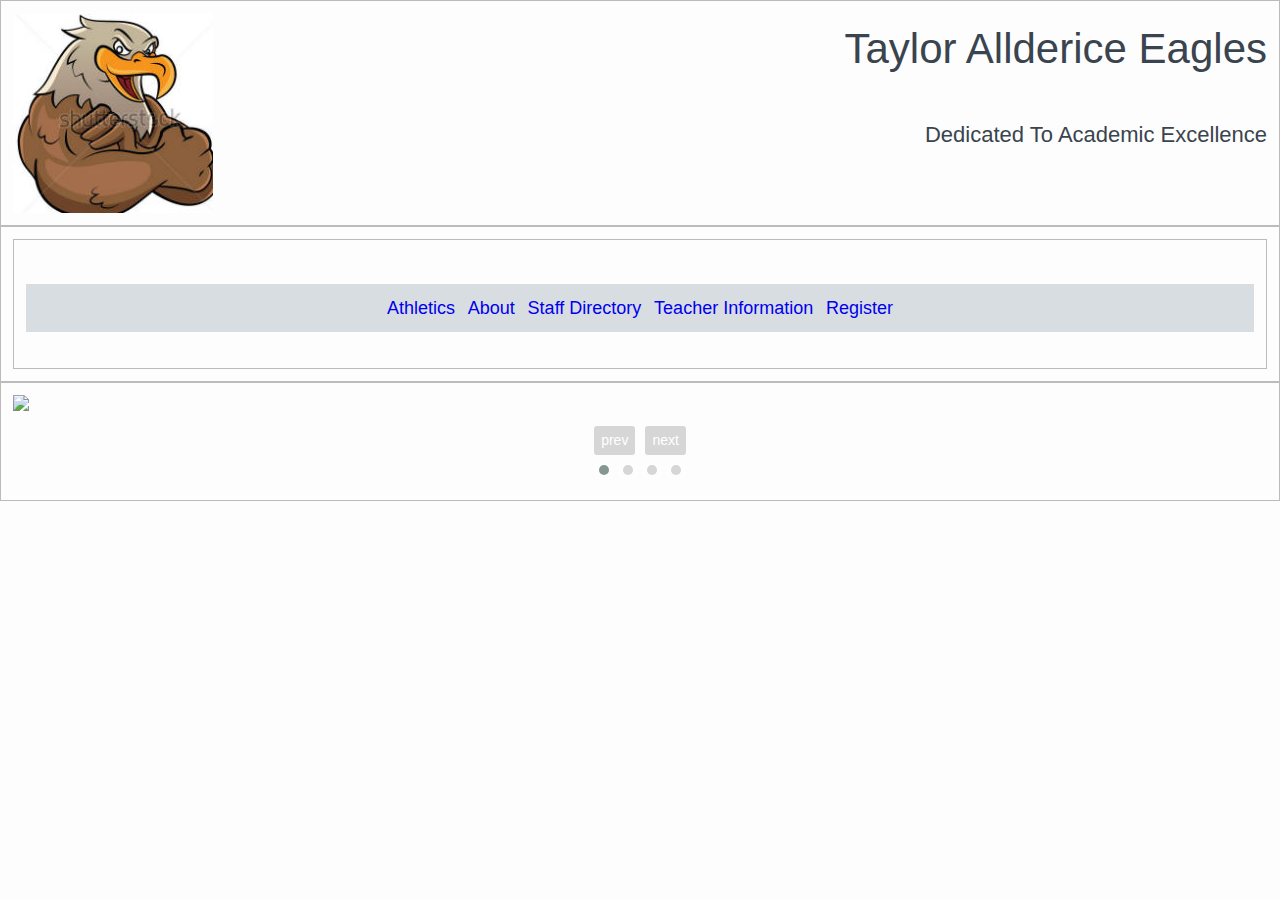
==== index.html @ abde2f01 "Add files via upload" ====
<!DOCTYPE html>

<html lang="en">
<head>
  <!-- metadata -->
  <meta charset="utf-8">
  <meta name="viewport" content="width=device-width, initial-scale=1">

  <!-- page title -->
  <title>Taylor Allderice Eagles</title>

  <!-- styles -->
  <link rel="stylesheet" href="css/normalize.css">
  <link rel="stylesheet" href="css/odin.css">
  <link rel="stylesheet" href="css/main.css">
  <link rel="stylesheet" href="css/owl.carousel.min.css">
  <link rel="stylesheet" href="css/owl.theme.default.min.css">
  <header>
    <div class="row">
      <div class="col-sm-12">
        <div class="head">
      <h1>Taylor Allderice Eagles<img src="img/mascot.jpg" alt="" class="mascot"></h1>
      <h2>Dedicated To Academic Excellence</h2>

     </div>
   </div>
    <div class="row">
     <div class="col-sm-12">
       <div class="links">
        <p class="link">
          <nav class="navbar center-horizontal">
            <div class="navbar-menu">
              <ul>
               <li><a href="#">Athletics</a></li>
               <li><a href="#">About</a></li>
               <li><a href="#">Staff Directory</a></li>
               <li><a href="#">Teacher Information</a></li>
               <li><a href="#">Register</a></li>
        </ul>
      </div>
    </nav>
        </p>
     </div>
   </div>
 </div>
  </header>
</head>
  <main>
    <body class="show-gridlines">
      <div class="row">
          <div class="col-sm-12">
            <div class="owl-carousel">
              <div class="item"><img src="https://dummyimage.com/600x400/000/fff class="ImageBorder></div>
              <div class="item"><img src="https://dummyimage.com/600x400/000/fff"></div>
              <div class="item"><img src="https://dummyimage.com/600x400/000/fff"></div>
              <div class="item"><img src="https://dummyimage.com/600x400/000/fff"></div>
            </div>
          </div>
        </div>


      <script src="js/lightbox-plus-jquery.min.js"></script>
      <script src="js/jquery-2.1.4.min.js"></script>
      <script src="js/owl.carousel.min.js"></script>

      <script>
      $(document).ready(function() {
        $('.owl-carousel').owlCarousel({
            items : 1,
            autoplay : true,
            autoplayTimeout : 2500,
            autoplayHoverPause : true,
            dots : true,
            loop : true,
            margin : 10,
            nav : true
        })
       })
      </script>

    </body>










  </main>
</html>
---- css/odin.css ----
@charset "UTF-8";
/* resets */
html, body {
  box-sizing: border-box;
  height: 100%; }

*, *:before, *:after {
  box-sizing: inherit;
  /* technique from https://css-tricks.com/box-sizing/ */ }

body {
  background-color: #fdfdfd;
  margin: 0; }

article,
aside,
footer,
header,
nav,
section,
figcaption,
figure,
main {
  display: block; }

img {
  border-style: none; }

/* grid styles */
.row {
  display: flex;
  flex-direction: row;
  flex-wrap: wrap; }

.row > * {
  padding: 12px;
  position: relative;
  width: 100%; }

.row.gutter-default > * {
  padding: 12px; }

.row.gutter-double > * {
  padding: 24px; }

.row.gutter-none > * {
  padding: 0; }

/* apply .show-gridlines to body when creating initial grid or when debugging */
.show-gridlines .row > * {
  border: 1px solid #bbb; }

.col-xs-1 {
  width: 8.333333%; }

.col-xs-2 {
  width: 16.666666%; }

.col-xs-3 {
  width: 25%; }

.col-xs-4 {
  width: 33.333333%; }

.col-xs-5 {
  width: 41.666666%; }

.col-xs-6 {
  width: 50%; }

.col-xs-7 {
  width: 58.333333%; }

.col-xs-8 {
  width: 66.666666%; }

.col-xs-9 {
  width: 75%; }

.col-xs-10 {
  width: 83.333333%; }

.col-xs-11 {
  width: 91.666666%; }

.col-xs-12 {
  width: 100%; }

@media (min-width: 480px) {
  .col-sm-1 {
    width: 8.333333%; }

  .col-sm-2 {
    width: 16.666666%; }

  .col-sm-3 {
    width: 25%; }

  .col-sm-4 {
    width: 33.333333%; }

  .col-sm-5 {
    width: 41.666666%; }

  .col-sm-6 {
    width: 50%; }

  .col-sm-7 {
    width: 58.333333%; }

  .col-sm-8 {
    width: 66.666666%; }

  .col-sm-9 {
    width: 75%; }

  .col-sm-10 {
    width: 83.333333%; }

  .col-sm-11 {
    width: 91.666666%; }

  .col-sm-12 {
    width: 100%; } }
@media (min-width: 720px) {
  .col-md-1 {
    width: 8.333333%; }

  .col-md-2 {
    width: 16.666666%; }

  .col-md-3 {
    width: 25%; }

  .col-md-4 {
    width: 33.333333%; }

  .col-md-5 {
    width: 41.666666%; }

  .col-md-6 {
    width: 50%; }

  .col-md-7 {
    width: 58.333333%; }

  .col-md-8 {
    width: 66.666666%; }

  .col-md-9 {
    width: 75%; }

  .col-md-10 {
    width: 83.333333%; }

  .col-md-11 {
    width: 91.666666%; }

  .col-md-12 {
    width: 100%; } }
@media (min-width: 960px) {
  .col-lg-1 {
    width: 8.333333%; }

  .col-lg-2 {
    width: 16.666666%; }

  .col-lg-3 {
    width: 25%; }

  .col-lg-4 {
    width: 33.333333%; }

  .col-lg-5 {
    width: 41.666666%; }

  .col-lg-6 {
    width: 50%; }

  .col-lg-7 {
    width: 58.333333%; }

  .col-lg-8 {
    width: 66.666666%; }

  .col-lg-9 {
    width: 75%; }

  .col-lg-10 {
    width: 83.333333%; }

  .col-lg-11 {
    width: 91.666666%; }

  .col-lg-12 {
    width: 100%; } }
.reverse {
  flex-direction: row-reverse; }

@media (max-width: 479px) {
  .reverse-xs {
    flex-direction: row-reverse; } }
@media (min-width: 480px) and (max-width: 719px) {
  .reverse-sm {
    flex-direction: row-reverse; } }
@media (min-width: 720px) and (max-width: 959px) {
  .reverse-md {
    flex-direction: row-reverse; } }
@media (min-width: 960px) {
  .reverse-lg {
    flex-direction: row-reverse; } }
/* container styles */
.container-sm,
.container-md,
.container-lg,
.container-xl {
  margin: 0 auto;
  padding: 0 0.7rem; }

.container-sm {
  max-width: 480px; }

.container-md {
  max-width: 720px; }

.container-lg {
  max-width: 960px; }

.container-xl {
  max-width: 1200px; }

/* navbar styles */
.navbar {
  align-items: center;
  background-color: #d8dde2;
  display: flex;
  height: 3.0rem;
  justify-content: space-between;
  padding: 0.4rem; }

.navbar-menu {
  display: flex; }

.navbar-spread {
  display: block;
  justify-content: space-around; }

.navbar-spread .navbar-menu {
  display: block; }

.navbar-spread .navbar-menu ul {
  display: flex;
  justify-content: space-around; }

.navbar ul {
  display: flex;
  list-style: none;
  margin: 0;
  padding: 0; }

.navbar li {
  padding: 0.4rem; }

.navbar a:link,
.navbar a:visited {
  text-decoration: none; }

.navbar a:hover,
.navbar a:active {
  text-decoration: underline; }

.navbar-brand {
  color: #0f1113;
  font-size: 2.0rem;
  font-weight: 500;
  margin: 0; }

.menu-toggle {
  background-color: transparent;
  border: none;
  display: block;
  margin: 0 0.2rem;
  padding: 0.2rem; }

.menu-dismiss {
  background-color: transparent;
  border: none;
  color: #3a444e;
  display: block;
  font-size: 24px;
  margin: 0.2rem;
  right: 0;
  padding: 0.2rem;
  position: absolute;
  top: 0; }

.navbar-slideout .navbar-menu,
.navbar-slideout-xs .navbar-menu,
.navbar-slideout-sm .navbar-menu,
.navbar-slideout-md .navbar-menu,
.navbar-slideout-lg .navbar-menu,
.navbar-slideout-xl .navbar-menu {
  background-color: #d8dde2;
  display: block;
  height: 100%;
  left: -280px;
  opacity: 0.96;
  overflow: auto;
  position: fixed;
  top: 0;
  transition: 0.4s;
  width: 280px; }

.navbar-slideout .navbar-menu ul,
.navbar-slideout-xs .navbar-menu ul,
.navbar-slideout-sm .navbar-menu ul,
.navbar-slideout-md .navbar-menu ul,
.navbar-slideout-lg .navbar-menu ul,
.navbar-slideout-xl .navbar-menu ul {
  flex-direction: column; }

.navbar-slideout .menu-shown,
.navbar-slideout-xs .menu-shown,
.navbar-slideout-sm .menu-shown,
.navbar-slideout-md .menu-shown,
.navbar-slideout-lg .menu-shown,
.navbar-slideout-xl .menu-shown {
  left: 0;
  transition: 0.4s; }

@media (min-width: 480px) {
  .navbar-slideout-sm .navbar-menu {
    background-color: transparent;
    height: auto;
    overflow: auto;
    position: static;
    width: auto; }

  .navbar-slideout-sm .navbar-menu ul {
    flex-direction: row; }

  .navbar-slideout-sm .menu-dismiss,
  .navbar-slideout-sm .menu-toggle {
    display: none; } }
@media (min-width: 720px) {
  .navbar-slideout-md .navbar-menu {
    background-color: transparent;
    height: auto;
    overflow: auto;
    position: static;
    width: auto; }

  .navbar-slideout-md .navbar-menu ul {
    flex-direction: row; }

  .navbar-slideout-md .menu-dismiss,
  .navbar-slideout-md .menu-toggle {
    display: none; } }
@media (min-width: 960px) {
  .navbar-slideout-lg .navbar-menu {
    background-color: transparent;
    height: auto;
    overflow: auto;
    position: static;
    width: auto; }

  .navbar-slideout-lg .navbar-menu ul {
    flex-direction: row; }

  .navbar-slideout-lg .menu-dismiss,
  .navbar-slideout-lg .menu-toggle {
    display: none; } }
/* positioning helper classes
 * (Keep these last in CSS to avoid precedence issues.)
 */
.center-vertical,
.center-horizontal,
.push-left,
.push-right {
  display: flex; }

.center-vertical {
  align-items: center; }

.center-horizontal {
  justify-content: center; }

.push-left {
  justify-content: flex-start; }

.push-right {
  justify-content: flex-end; }

.upper-left,
.upper-right,
.lower-right,
.lower-left {
  position: absolute; }

.upper-left,
.gutter-default .upper-left {
  top: 12px;
  left: 12px; }

.gutter-double .upper-left {
  top: 24px;
  left: 24px; }

.gutter-none .upper-left {
  top: 0;
  left: 0; }

.upper-right,
.gutter-default .upper-right {
  top: 12px;
  right: 12px; }

.gutter-double .upper-right {
  top: 24px;
  right: 24px; }

.gutter-none .upper-right {
  top: 0;
  right: 0; }

.lower-right,
.gutter-default .lower-right {
  bottom: 12px;
  right: 12px; }

.gutter-double .lower-right {
  bottom: 24px;
  right: 24px; }

.gutter-none .lower-right {
  bottom: 0;
  right: 0; }

.lower-left,
.gutter-default .lower-left {
  bottom: 12px;
  left: 12px; }

.gutter-double .lower-left {
  bottom: 24px;
  left: 24px; }

.gutter-none .lower-left {
  bottom: 0;
  left: 0; }

.right {
  float: right;
  margin-left: 1.2rem;
  margin-bottom: 1.2rem; }

.left {
  float: left;
  margin-right: 1.2rem;
  margin-bottom: 1.2rem; }

.clear {
  clear: both; }

.center {
  display: block;
  margin: 0 auto; }

/* responsive features */
img,
iframe,
video {
  max-width: 100%; }

/* responsive helper classes */
@media (max-width: 479px) {
  .hide-xs-down {
    display: none; } }
@media (max-width: 719px) {
  .hide-sm-down {
    display: none; } }
@media (max-width: 959px) {
  .hide-md-down {
    display: none; } }
@media (min-width: 480px) {
  .hide-sm-up {
    display: none; } }
@media (min-width: 720px) {
  .hide-md-up {
    display: none; } }
@media (min-width: 960px) {
  .hide-lg-up {
    display: none; } }
/* typography */
body {
  color: #111;
  font-family: "Helvetica Neue", Helvetica, Arial, sans-serif;
  font-size: 18px;
  font-weight: 400;
  line-height: 1.5; }

h1,
h2,
h3,
h4,
h5,
h6 {
  color: #3a444e;
  font-weight: 500;
  margin-top: 0rem; }

h1 {
  font-size: 4.0rem;
  line-height: 4.5rem;
  margin-bottom: 1.5rem; }

h2 {
  font-size: 2.555rem;
  line-height: 3.25rem;
  margin-bottom: 1.75rem; }

h3 {
  font-size: 2.0rem;
  line-height: 2.5rem;
  margin-bottom: 1.5rem; }

h4 {
  font-size: 1.555rem;
  line-height: 2.0rem;
  margin-bottom: 1.0rem; }

h5 {
  font-size: 1.333rem;
  line-height: 1.75rem;
  margin-bottom: 1.25rem; }

h6 {
  font-size: 1.111rem;
  line-height: 1.75rem;
  margin-bottom: 1.25rem; }

p, ul, ol, pre, table, blockquote {
  margin-top: 0rem;
  margin-bottom: 1.5rem; }

ul ul, ol ol, ul ol, ol ul {
  margin-top: 0rem;
  margin-bottom: 0rem; }

/*
a, b, i, strong, em, small, code {
  line-height: 0;
}
*/
sub, sup {
  line-height: 0;
  position: relative;
  vertical-align: baseline; }

sup {
  top: -0.5em; }

sub {
  bottom: -0.25em; }

/* More custom styling */
ol,
ul {
  margin-left: 18.0045px;
  padding-left: 24px; }

blockquote {
  border-left: 6px solid #d8dde2;
  font-size: 1.333rem;
  line-height: 1.75rem;
  margin-left: 24px;
  padding-left: 12px; }

blockquote p:last-of-type {
  margin-bottom: 0.5rem; }

blockquote cite {
  color: #678;
  display: block;
  font-size: 1.0rem;
  font-style: italic;
  content: be; }

blockquote cite::before {
  content: "– "; }

b,
strong {
  font-weight: bolder; }

pre,
code {
  color: #678;
  font-family: monospace;
  font-size: 1.0rem; }

small {
  font-size: 80%; }

mark {
  background-color: #ff8; }

.important {
  color: #b00; }

.light {
  color: #678; }

.text-left {
  text-align: left; }

.text-right {
  text-align: right; }

.text-center {
  text-align: center; }

.text-justify {
  text-align: justify; }

/* image styles (but can be used on other stuff) */
.rounded {
  border-radius: 0.4rem; }

.circle {
  border-radius: 50%; }

/* table styles */
table.table-basic {
  border-collapse: collapse;
  color: #0f1113; }

table.table-basic caption {
  color: #0f1113;
  font-size: 1.4rem;
  font-weight: 500;
  padding: 0.4rem;
  text-align: center; }

table.table-basic tfoot {
  color: #3a444e;
  font-size: 0.85rem;
  font-style: italic; }

table.table-basic tbody tr {
  border-bottom: 1px solid #d8dde2; }

table.table-basic td,
table.table-basic th {
  padding: 0.4rem 0.8rem; }

table.table-basic th {
  border-bottom: 1px solid #678;
  border-top: 1px solid #678;
  color: #3a444e;
  font-weight: 500; }

/* responsive table based on
 * http://allthingssmitty.com/2016/10/03/responsive-table-layout/
 */
table.table-stack {
  width: 100%; }

table.table-stack thead {
  border: none;
  clip: rect(0 0 0 0);
  height: 1px;
  margin: -1px;
  overflow: hidden;
  padding: 0;
  position: absolute !important;
  width: 1px; }

table.table-stack tbody tr {
  border: 1px solid #9eaab6;
  display: block;
  margin-bottom: 0.4rem;
  padding: 0.4rem; }

table.table-stack td {
  display: block;
  text-align: right; }

table.table-stack td:before {
  content: attr(aria-label);
  float: left;
  font-weight: 500;
  color: #3a444e; }

table.table-stack tfoot td {
  display: block;
  text-align: left; }

@media (max-width: 479px) {
  table.table-stack-xs {
    width: 100%; }

  table.table-stack-xs thead {
    border: none;
    clip: rect(0 0 0 0);
    height: 1px;
    margin: -1px;
    overflow: hidden;
    padding: 0;
    position: absolute !important;
    width: 1px; }

  table.table-stack-xs tbody tr {
    border: 1px solid #9eaab6;
    display: block;
    margin-bottom: 0.4rem;
    padding: 0.4rem; }

  table.table-stack-xs td {
    display: block;
    text-align: right; }

  table.table-stack-xs td:before {
    content: attr(aria-label);
    float: left;
    font-weight: 500;
    color: #3a444e; }

  table.table-stack-xs tfoot td {
    display: block;
    text-align: left; } }
@media (max-width: 719px) {
  table.table-stack-sm {
    width: 100%; }

  table.table-stack-sm thead {
    border: none;
    clip: rect(0 0 0 0);
    height: 1px;
    margin: -1px;
    overflow: hidden;
    padding: 0;
    position: absolute !important;
    width: 1px; }

  table.table-stack-sm tbody tr {
    border: 1px solid #9eaab6;
    display: block;
    margin-bottom: 0.4rem;
    padding: 0.4rem; }

  table.table-stack-sm td {
    display: block;
    text-align: right; }

  table.table-stack-sm td:before {
    content: attr(aria-label);
    float: left;
    font-weight: 500;
    color: #3a444e; }

  table.table-stack-sm tfoot td {
    display: block;
    text-align: left; } }
@media (max-width: 959px) {
  table.table-stack-md {
    width: 100%; }

  table.table-stack-md thead {
    border: none;
    clip: rect(0 0 0 0);
    height: 1px;
    margin: -1px;
    overflow: hidden;
    padding: 0;
    position: absolute !important;
    width: 1px; }

  table.table-stack-md tbody tr {
    border: 1px solid #9eaab6;
    display: block;
    margin-bottom: 0.4rem;
    padding: 0.4rem; }

  table.table-stack-md td {
    display: block;
    text-align: right; }

  table.table-stack-md td:before {
    content: attr(aria-label);
    float: left;
    font-weight: 500;
    color: #3a444e; }

  table.table-stack-md tfoot td {
    display: block;
    text-align: left; } }
table.shade-even-rows tbody tr:nth-child(even) {
  background-color: #d8dde2; }

table.shade-odd-rows tbody tr:nth-child(odd) {
  background-color: #d8dde2; }

/* buttons */
.button-primary,
.button-secondary,
.button-info,
.button-success,
.button-warning,
.button-danger,
input[type="button"].button-primary,
input[type="button"].button-secondary,
input[type="button"].button-info,
input[type="button"].button-success,
input[type="button"].button-danger,
input[type="button"].button-warning,
input[type="submit"].button-primary,
input[type="submit"].button-secondary,
input[type="submit"].button-info,
input[type="submit"].button-success,
input[type="submit"].button-danger,
input[type="submit"].button-warning {
  border-radius: 3px;
  display: inline-block;
  font-family: "Helvetica Neue", Helvetica, Arial, sans-serif;
  font-size: 18px;
  line-height: 1.0;
  margin: 0.3rem 0;
  outline: 0;
  padding: 0.6rem;
  text-decoration: none;
  vertical-align: middle; }

.button-primary:focus,
.button-secondary:focus,
.button-info:focus,
.button-success:focus,
.button-warning:focus,
.button-danger:focus,
input[type="button"].button-primary:focus,
input[type="button"].button-secondary:focus,
input[type="button"].button-info:focus,
input[type="button"].button-success:focus,
input[type="button"].button-danger:focus,
input[type="button"].button-warning:focus,
input[type="submit"].button-primary:focus,
input[type="submit"].button-secondary:focus,
input[type="submit"].button-info:focus,
input[type="submit"].button-success:focus,
input[type="submit"].button-danger:focus,
input[type="submit"].button-warning:focus {
  box-shadow: 0 0 6px #678; }

.button-primary:disabled,
.button-secondary:disabled,
.button-info:disabled,
.button-success:disabled,
.button-warning:disabled,
.button-danger:disabled,
input[type="button"]:disabled,
input[type="submit"]:disabled {
  color: #f2f2f2;
  cursor: not-allowed; }

.button-primary,
.button-info,
.button-success,
.button-warning,
.button-danger {
  border: none;
  color: #FFF; }

.button-primary {
  background-color: #678; }

.button-primary:hover {
  background-color: #5b6a79; }

.button-primary:disabled {
  background-color: #9eaab6; }

.button-secondary {
  background-color: #FFF;
  border: 1px solid #9eaab6;
  color: #3a444e; }

.button-secondary:hover {
  background-color: #f2f2f2; }

.button-secondary:disabled {
  background-color: #FFF;
  color: #9eaab6; }

.button-info {
  background-color: #5be; }

.button-info:hover {
  background-color: #3eb2ec; }

.button-info:disabled {
  background-color: #b2e0f7; }

.button-success {
  background-color: #2c5; }

.button-success:hover {
  background-color: #1eb64c; }

.button-success:disabled {
  background-color: #6de792; }

.button-warning {
  background-color: #d82; }

.button-warning:hover {
  background-color: #c77a1f; }

.button-warning:disabled {
  background-color: #ebb87a; }

.button-danger {
  background-color: #c00; }

.button-danger:hover {
  background-color: #b30000; }

.button-danger:disabled {
  background-color: #ff6666; }

.button-sm {
  font-size: 0.8rem;
  padding: 0.2rem; }

.button-lg {
  font-size: 2.0rem;
  padding: 0.8rem; }

/* form styles

  Note: form-basic button styling is in buttons.scss.
*/
.form-basic input,
.form-basic select,
.form-basic textarea {
  background-color: #FFF;
  border: 1px solid #9eaab6;
  color: #0f1113;
  display: inline-block;
  margin: 0.3rem 0;
  padding: 0.2rem;
  vertical-align: middle; }

.form-basic input[type="checkbox"],
.form-basic input[type="radio"] {
  background-color: transparent;
  margin: 0.3rem 0.3rem 0.3rem 0;
  padding: 0; }

.form-basic textarea {
  min-height: 6.0rem;
  resize: vertical;
  vertical-align: top; }

.form-basic input:focus,
.form-basic select:focus,
.form-basic textarea:focus {
  box-shadow: 0 0 6px #678;
  outline: 0; }

.form-basic input[type="radio"]:focus,
.form-basic input[type="checkbox"]:focus {
  /* neat idea to implement later: http://www.hongkiat.com/blog/css3-checkbox-radio/ */
  outline: 1px solid #9eaab6; }

.form-basic input[disabled],
.form-basic select[disabled],
.form-basic textarea[disabled] {
  cursor: not-allowed;
  background-color: #d8dde2; }

.form-basic input[readonly],
.form-basic select[readonly],
.form-basic textarea[readonly] {
  cursor: not-allowed;
  background-color: #d8dde2; }

.form-basic input:focus:invalid,
.form-basic textarea:focus:invalid,
.form-basic select:focus:invalid {
  border-color: #a00;
  color: #a00; }

.form-basic input[type="file"]:focus:invalid:focus {
  outline-color: #a00; }

.form-basic label {
  margin: 0.3rem 0.3rem 0.3rem 0; }

.form-basic fieldset {
  border: 0;
  margin: 0;
  padding: 0; }

.form-basic legend {
  border-bottom: 1px solid #9eaab6;
  color: #3a444e;
  display: block;
  font-weight: 500;
  padding: 0.4em 0;
  margin-bottom: 0.4em;
  width: 100%; }

.form-wide input,
.form-wide select,
.form-wide textarea,
.form-wide label {
  display: block;
  width: 100%; }

.form-wide input[type="checkbox"],
.form-wide input[type="radio"] {
  width: auto; }

.form-stack input,
.form-stack select,
.form-stack textarea,
.form-stack label {
  display: block; }

.form-stack input[type="checkbox"],
.form-stack input[type="radio"] {
  display: inline-block; }

.form-stack input,
.form-stack select,
.form-stack textarea {
  margin-bottom: 0.8rem; }

.form-hint {
  color: #678;
  font-size: 0.9rem;
  font-style: italic; }
---- css/main.css ----
/*** sectioning elements ***/

body {

}

header {

}

main {

}

footer {

}

nav {

}

section {

}

aside {

}




/**** content styles ***/

h1 {
  text-align: right;
  font-size: 42px;
}

h2 {
  text-align: right;
  font-size: 22px;
}

h3 {

}

h4 {

}

h5 {

}

h6 {

}

p.link {
  display: inline-block;
}



blockquote {

}

ol {

}

ul {

}

li {

}

table {

}

tr {

}

th {

}

td {

}


/*** image styles ***/

img.mascot{
  float: left;
}

.owl-carousel {
  display: block;
width: 100%;
height: auto;
max-height: 200px;
}

/*** link styles ***/

a:link {

}

a:visited {

}

a:hover {

}

a:active {

}
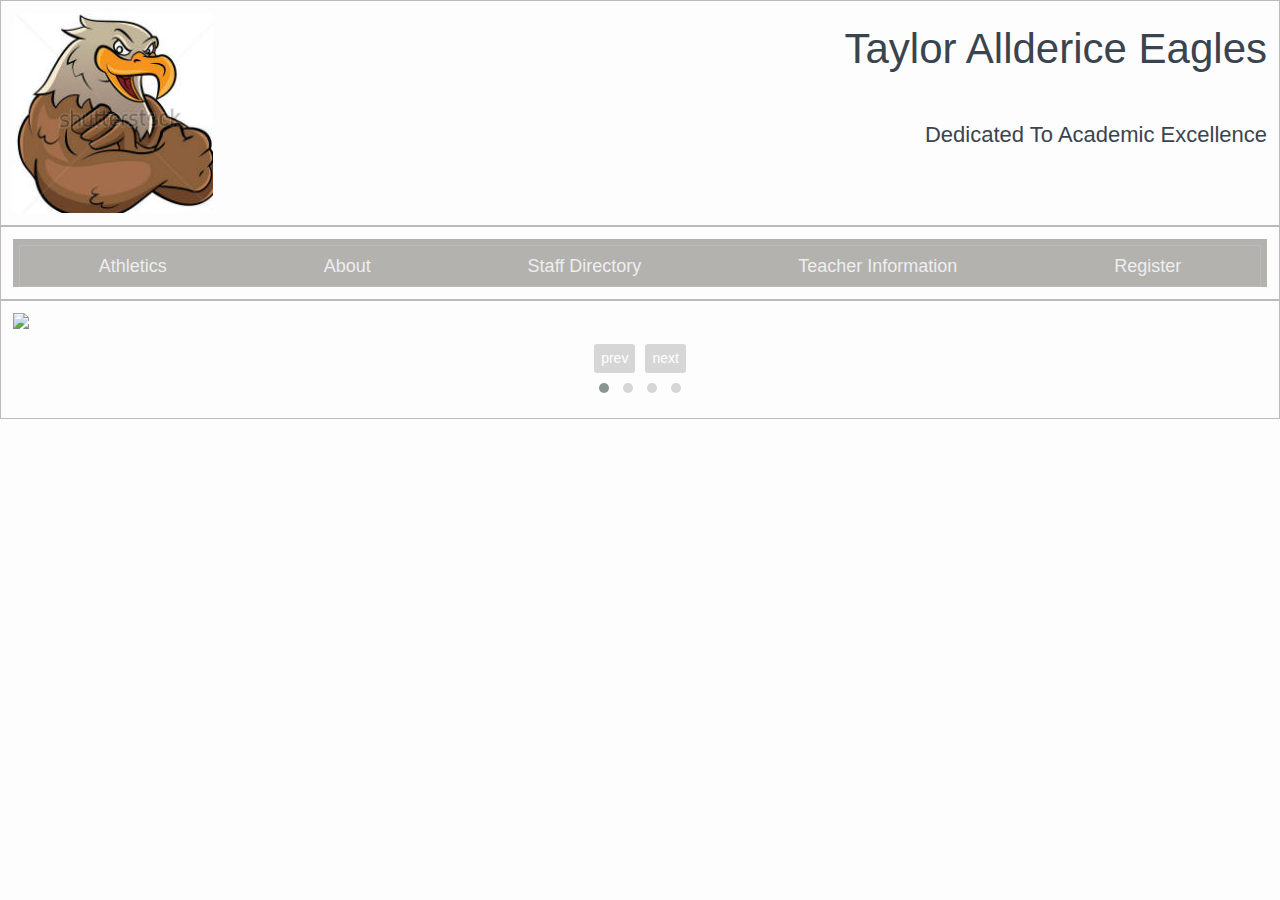
==== commit a14dc236: "Add files via upload" ====
--- a/index.html
+++ b/index.html
@@ -11,10 +11,11 @@
 
   <!-- styles -->
   <link rel="stylesheet" href="css/normalize.css">
+  <link rel="stylesheet" href="css/owl.carousel.min.css">
+  <link rel="stylesheet" href="css/owl.theme.default.min.css">
   <link rel="stylesheet" href="css/odin.css">
   <link rel="stylesheet" href="css/main.css">
-  <link rel="stylesheet" href="css/owl.carousel.min.css">
-  <link rel="stylesheet" href="css/owl.theme.default.min.css">
+
   <header>
     <div class="row">
       <div class="col-sm-12">
@@ -24,29 +25,32 @@
 
      </div>
    </div>
-    <div class="row">
-     <div class="col-sm-12">
-       <div class="links">
-        <p class="link">
-          <nav class="navbar center-horizontal">
-            <div class="navbar-menu">
-              <ul>
-               <li><a href="#">Athletics</a></li>
-               <li><a href="#">About</a></li>
-               <li><a href="#">Staff Directory</a></li>
-               <li><a href="#">Teacher Information</a></li>
-               <li><a href="#">Register</a></li>
-        </ul>
-      </div>
-    </nav>
-        </p>
-     </div>
-   </div>
  </div>
+
   </header>
 </head>
   <main>
     <body class="show-gridlines">
+      <div class="row">
+       <div class="col-sm-12">
+            <nav class="navbar navbar-spread">
+              <div class="navbar-menu">
+                <div class="row gutter-none">
+                <ul>
+                 <li><a href="#">Athletics</a></li>
+                 <li><a href="#">About</a></li>
+                 <li><a href="directory.html">Staff Directory</a></li>
+                 <li><a href="#">Teacher Information</a></li>
+                 <li><a href="#">Register</a></li>
+          </ul>
+        </div>
+      </div>
+
+      </nav>
+
+     </div>
+   </div>
+
       <div class="row">
           <div class="col-sm-12">
             <div class="owl-carousel">
--- a/css/main.css
+++ b/css/main.css
@@ -60,7 +60,7 @@
 }
 
 p.link {
-  display: inline-block;
+
 }
 
 
@@ -104,21 +104,20 @@
   float: left;
 }
 
-.owl-carousel {
+div.owl-carousel {
   display: block;
-width: 100%;
-height: auto;
-max-height: 200px;
+  width: 100%;
+  max-height: 200px;
 }
 
 /*** link styles ***/
 
 a:link {
-
+  color: #eee;
 }
 
 a:visited {
-
+  color: #eee;
 }
 
 a:hover {
@@ -128,3 +127,12 @@
 a:active {
 
 }
+
+
+/*=======================
+Odin Override
+=========================*/
+.navbar {
+  background-color: #b3b2af;
+  width: 100%;
+}
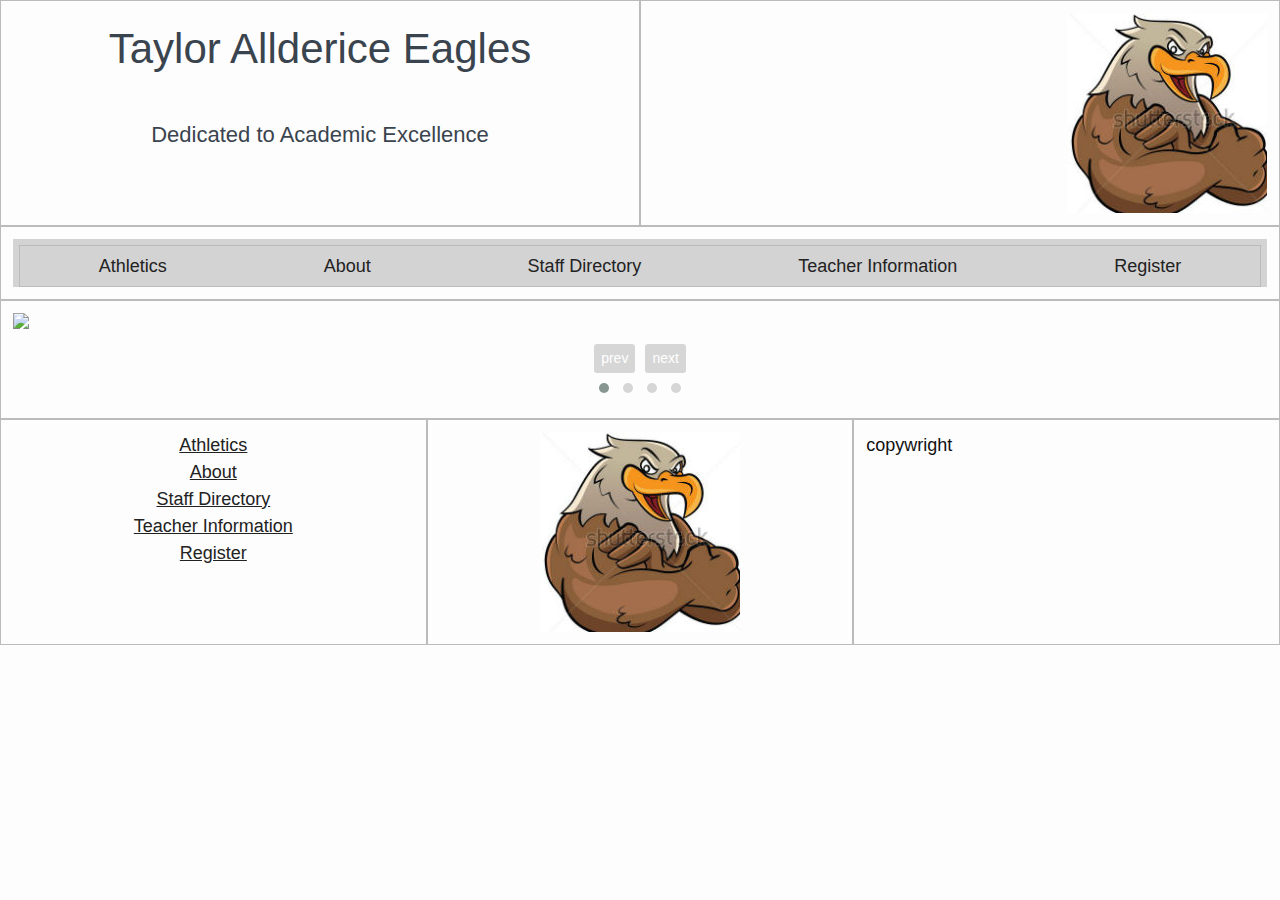
==== commit 12871533: "Add files via upload" ====
--- a/index.html
+++ b/index.html
@@ -17,14 +17,17 @@
   <link rel="stylesheet" href="css/main.css">
 
   <header>
+  
     <div class="row">
-      <div class="col-sm-12">
+      <div class="col-sm-6">
         <div class="head">
-      <h1>Taylor Allderice Eagles<img src="img/mascot.jpg" alt="" class="mascot"></h1>
-      <h2>Dedicated To Academic Excellence</h2>
-
+<h1>Taylor Allderice Eagles</h1>
+<h2>Dedicated to Academic Excellence</h2>
      </div>
    </div>
+   <div class="col-sm-6">
+    <img src="img/mascot.jpg" alt="" class="mascot">
+ </div>
  </div>
 
   </header>
@@ -62,6 +65,27 @@
           </div>
         </div>
 
+      <footer>
+        <div class="row">
+          <div class="col-sm-4">
+            <center>
+            <a href="#">Athletics</a><br>
+            <a href="#">About</a><br>
+            <a href="directory.html">Staff Directory</a><br>
+            <a href="#">Teacher Information</a><br>
+            <a href="#">Register</a><br>
+          </center>
+          </div>
+          <div class="col-sm-4">
+            <center><img src="img/mascot.jpg" alt="" class="center"></center>
+          </div>
+
+          <div class="col-sm-4">
+            <p>copywright</p>
+        </div>
+      </div>
+    </footer>
+
 
       <script src="js/lightbox-plus-jquery.min.js"></script>
       <script src="js/jquery-2.1.4.min.js"></script>
--- a/css/main.css
+++ b/css/main.css
@@ -34,12 +34,12 @@
 /**** content styles ***/
 
 h1 {
-  text-align: right;
+  text-align: center;
   font-size: 42px;
 }
 
 h2 {
-  text-align: right;
+  text-align: center;
   font-size: 22px;
 }
 
@@ -101,23 +101,21 @@
 /*** image styles ***/
 
 img.mascot{
-  float: left;
+  float: right;
 }
 
-div.owl-carousel {
-  display: block;
-  width: 100%;
-  max-height: 200px;
+img.center{
+  text-align: center;
 }
 
 /*** link styles ***/
 
 a:link {
-  color: #eee;
+  color: #222;
 }
 
 a:visited {
-  color: #eee;
+  color: #222;
 }
 
 a:hover {
@@ -133,6 +131,14 @@
 Odin Override
 =========================*/
 .navbar {
-  background-color: #b3b2af;
+  background-color: lightgray;
+
+}
+
+.owl-carousel{
+  max-width: 100%;
+}
+
+.navbar-menu{
   width: 100%;
 }
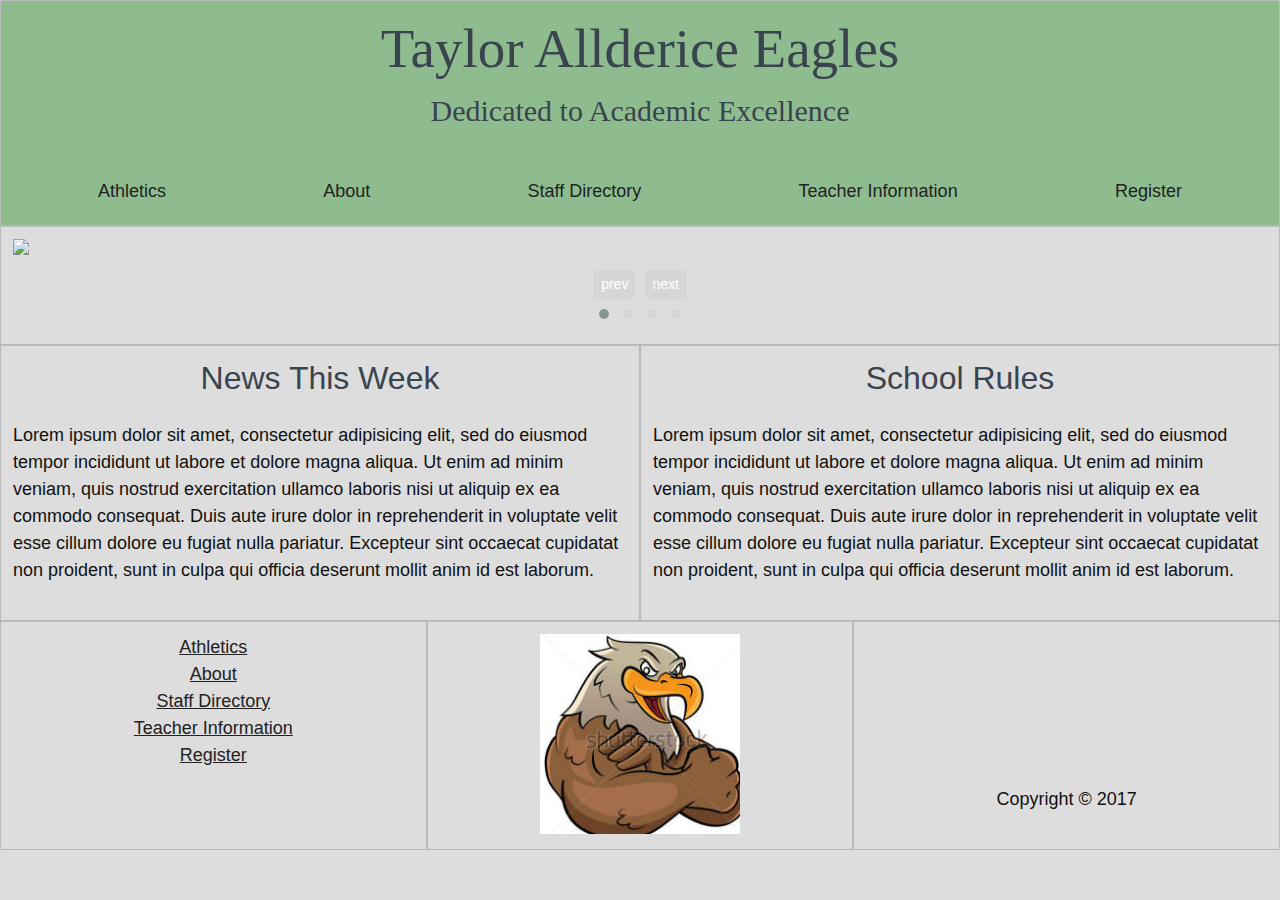
==== commit a45690c8: "Add files via upload" ====
--- a/index.html
+++ b/index.html
@@ -17,54 +17,51 @@
   <link rel="stylesheet" href="css/main.css">
 
   <header>
-  
+
     <div class="row">
-      <div class="col-sm-6">
-        <div class="head">
-<h1>Taylor Allderice Eagles</h1>
-<h2>Dedicated to Academic Excellence</h2>
-     </div>
-   </div>
-   <div class="col-sm-6">
-    <img src="img/mascot.jpg" alt="" class="mascot">
- </div>
- </div>
+      <div class="col-sm-12">
+        <h1>Taylor Allderice Eagles</h1>
+        <h2>Dedicated to Academic Excellence</h2>
 
-  </header>
-</head>
+   <nav class="navbar navbar-spread">
+    <div class="navbar-menu">
+          <ul>
+           <li><a href="#">Athletics</a></li>
+           <li><a href="#">About</a></li>
+           <li><a href="directory.html">Staff Directory</a></li>
+           <li><a href="#">Teacher Information</a></li>
+           <li><a href="#">Register</a></li>
+          </ul>
+  </div>
+    </nav>
+      </div>
+    </header>
+    </head>
+
   <main>
     <body class="show-gridlines">
-      <div class="row">
-       <div class="col-sm-12">
-            <nav class="navbar navbar-spread">
-              <div class="navbar-menu">
-                <div class="row gutter-none">
-                <ul>
-                 <li><a href="#">Athletics</a></li>
-                 <li><a href="#">About</a></li>
-                 <li><a href="directory.html">Staff Directory</a></li>
-                 <li><a href="#">Teacher Information</a></li>
-                 <li><a href="#">Register</a></li>
-          </ul>
-        </div>
-      </div>
-
-      </nav>
-
-     </div>
-   </div>
 
       <div class="row">
           <div class="col-sm-12">
             <div class="owl-carousel">
-              <div class="item"><img src="https://dummyimage.com/600x400/000/fff class="ImageBorder></div>
-              <div class="item"><img src="https://dummyimage.com/600x400/000/fff"></div>
-              <div class="item"><img src="https://dummyimage.com/600x400/000/fff"></div>
-              <div class="item"><img src="https://dummyimage.com/600x400/000/fff"></div>
+              <div class="item"><img src="https://dummyimage.com/1000x450/000/fff class="ImageBorder></div>
+              <div class="item"><img src="https://dummyimage.com/1000x450/000/fff"></div>
+              <div class="item"><img src="https://dummyimage.com/1000x450/000/fff"></div>
+              <div class="item"><img src="https://dummyimage.com/1000x450/000/fff"></div>
             </div>
           </div>
         </div>
 
+      <div class="row">
+        <div class="col-sm-6">
+          <h3>News This Week</h3>
+          <p>Lorem ipsum dolor sit amet, consectetur adipisicing elit, sed do eiusmod tempor incididunt ut labore et dolore magna aliqua. Ut enim ad minim veniam, quis nostrud exercitation ullamco laboris nisi ut aliquip ex ea commodo consequat. Duis aute irure dolor in reprehenderit in voluptate velit esse cillum dolore eu fugiat nulla pariatur. Excepteur sint occaecat cupidatat non proident, sunt in culpa qui officia deserunt mollit anim id est laborum.</p>
+        </div>
+        <div class="col-sm-6">
+          <h3>School Rules</h3>
+          <p>Lorem ipsum dolor sit amet, consectetur adipisicing elit, sed do eiusmod tempor incididunt ut labore et dolore magna aliqua. Ut enim ad minim veniam, quis nostrud exercitation ullamco laboris nisi ut aliquip ex ea commodo consequat. Duis aute irure dolor in reprehenderit in voluptate velit esse cillum dolore eu fugiat nulla pariatur. Excepteur sint occaecat cupidatat non proident, sunt in culpa qui officia deserunt mollit anim id est laborum.</p>
+        </div>
+      </div>
       <footer>
         <div class="row">
           <div class="col-sm-4">
@@ -81,7 +78,7 @@
           </div>
 
           <div class="col-sm-4">
-            <p>copywright</p>
+            <p class="copyright">Copyright &copy;	2017</p class="copyright">
         </div>
       </div>
     </footer>
--- a/css/main.css
+++ b/css/main.css
@@ -1,11 +1,15 @@
 /*** sectioning elements ***/
 
 body {
-
+  background-color: #ddd;
 }
 
 header {
+  background-color: #8FBC8F;
+}
 
+head {
+  background-color: #8FBC8F;
 }
 
 main {
@@ -35,16 +39,19 @@
 
 h1 {
   text-align: center;
-  font-size: 42px;
+  font-size: 55px;
+  font-family: kanit;
+  margin: 0px;
 }
 
 h2 {
   text-align: center;
-  font-size: 22px;
+  font-size: 30px;
+  font-family: abel;
 }
 
 h3 {
-
+  text-align: center;
 }
 
 h4 {
@@ -61,6 +68,11 @@
 
 p.link {
 
+}
+
+p.copyright{
+  text-align: center;
+  padding-top: 38%;
 }
 
 
@@ -126,13 +138,16 @@
 
 }
 
+.gray{
+
+}
+
 
 /*=======================
 Odin Override
 =========================*/
 .navbar {
-  background-color: lightgray;
-
+  background-color: #8FBC8F;
 }
 
 .owl-carousel{
@@ -142,3 +157,7 @@
 .navbar-menu{
   width: 100%;
 }
+
+
+
+.
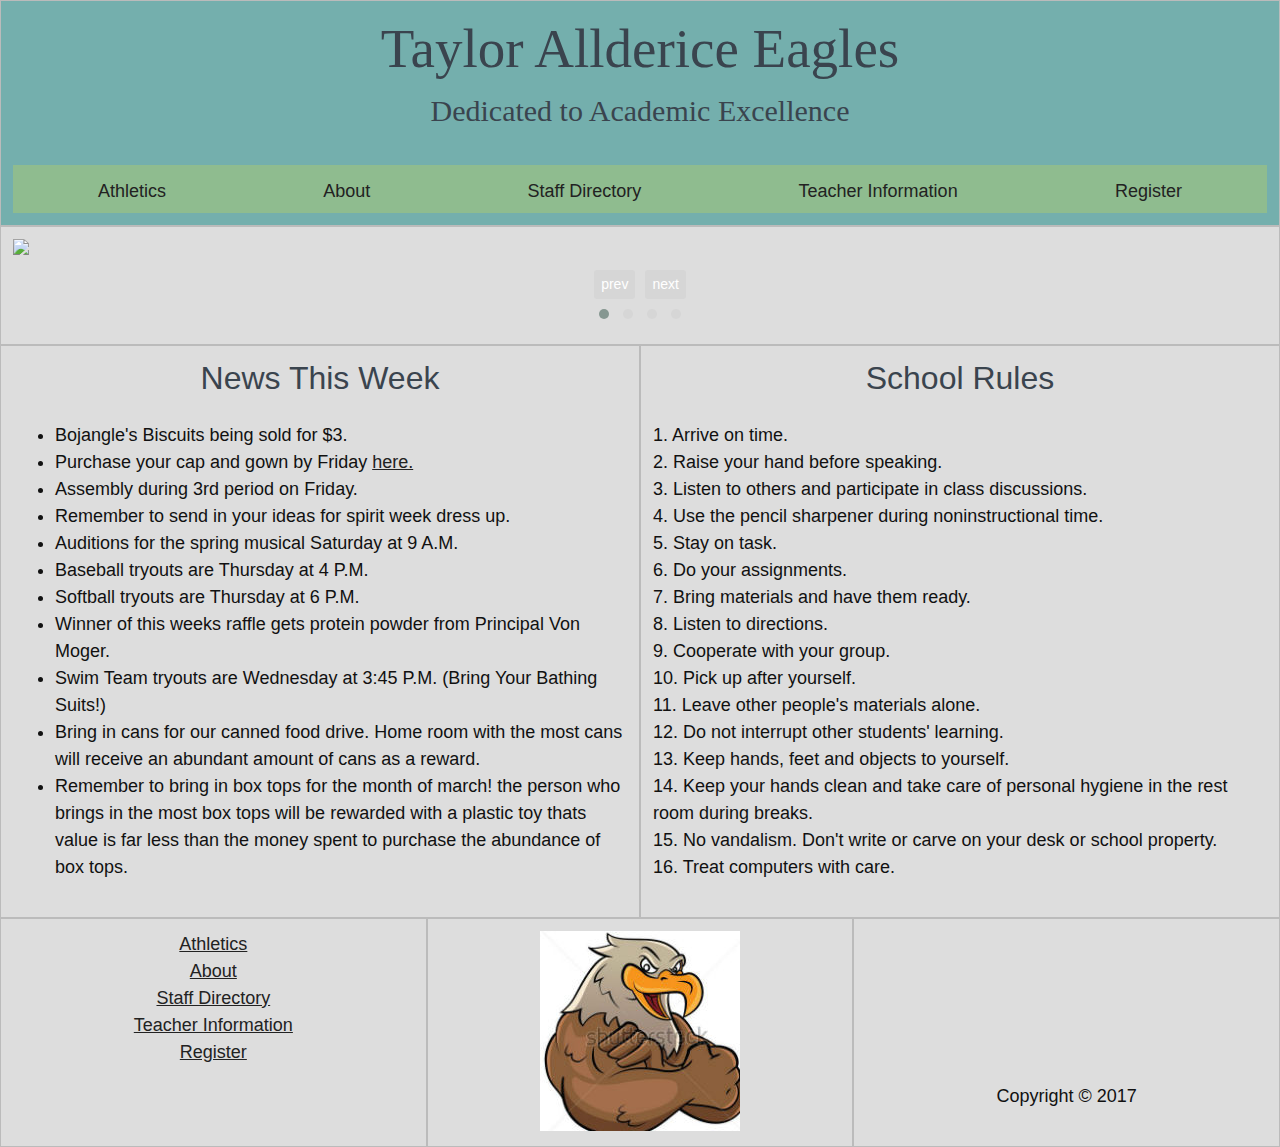
==== commit a7fcabcd: "Add files via upload" ====
--- a/index.html
+++ b/index.html
@@ -55,11 +55,42 @@
       <div class="row">
         <div class="col-sm-6">
           <h3>News This Week</h3>
-          <p>Lorem ipsum dolor sit amet, consectetur adipisicing elit, sed do eiusmod tempor incididunt ut labore et dolore magna aliqua. Ut enim ad minim veniam, quis nostrud exercitation ullamco laboris nisi ut aliquip ex ea commodo consequat. Duis aute irure dolor in reprehenderit in voluptate velit esse cillum dolore eu fugiat nulla pariatur. Excepteur sint occaecat cupidatat non proident, sunt in culpa qui officia deserunt mollit anim id est laborum.</p>
+          <p>
+            <ul>
+              <li>Bojangle's Biscuits being sold for $3.</li>
+              <li>Purchase your cap and gown by Friday <a href="#">here.</a></li>
+              <li>Assembly during 3rd period on Friday.</li>
+              <li>Remember to send in your ideas for spirit week dress up.</li>
+              <li>Auditions for the spring musical Saturday at 9 A.M.</li>
+              <li>Baseball tryouts are Thursday at 4 P.M.</li>
+              <li>Softball tryouts are Thursday at 6 P.M.</li>
+              <li>Winner of this weeks raffle gets protein powder from Principal Von Moger.</li>
+              <li>Swim Team tryouts are Wednesday at 3:45 P.M. (Bring Your Bathing Suits!)</li>
+              <li>Bring in cans for our canned food drive. Home room with the most cans will receive an abundant amount of cans as a reward.</li>
+              <li>Remember to bring in box tops for the month of march! the person who brings in the most box tops will be rewarded with a plastic toy thats value is far less than the money spent to purchase the abundance of box tops.</li>
+
+            </ul>
+          </p>
         </div>
         <div class="col-sm-6">
           <h3>School Rules</h3>
-          <p>Lorem ipsum dolor sit amet, consectetur adipisicing elit, sed do eiusmod tempor incididunt ut labore et dolore magna aliqua. Ut enim ad minim veniam, quis nostrud exercitation ullamco laboris nisi ut aliquip ex ea commodo consequat. Duis aute irure dolor in reprehenderit in voluptate velit esse cillum dolore eu fugiat nulla pariatur. Excepteur sint occaecat cupidatat non proident, sunt in culpa qui officia deserunt mollit anim id est laborum.</p>
+            <p>1. Arrive on time.<br>
+2. Raise your hand before speaking.<br>
+3. Listen to others and participate in class discussions.<br>
+4. Use the pencil sharpener during noninstructional time.<br>
+5. Stay on task.<br>
+6. Do your assignments.<br>
+7. Bring materials and have them ready.<br>
+8. Listen to directions.<br>
+9. Cooperate with your group.<br>
+10. Pick up after yourself.<br>
+11. Leave other people's materials alone.<br>
+12. Do not interrupt other students' learning.<br>
+13. Keep hands, feet and objects to yourself.<br>
+14. Keep your hands clean and take care of personal hygiene in the rest room during breaks.<br>
+15. No vandalism. Don't write or carve on your desk or school property.<br>
+16. Treat computers with care.<br>
+
         </div>
       </div>
       <footer>
--- a/css/main.css
+++ b/css/main.css
@@ -5,7 +5,7 @@
 }
 
 header {
-  background-color: #8FBC8F;
+  background-color: #74AFAD;
 }
 
 head {
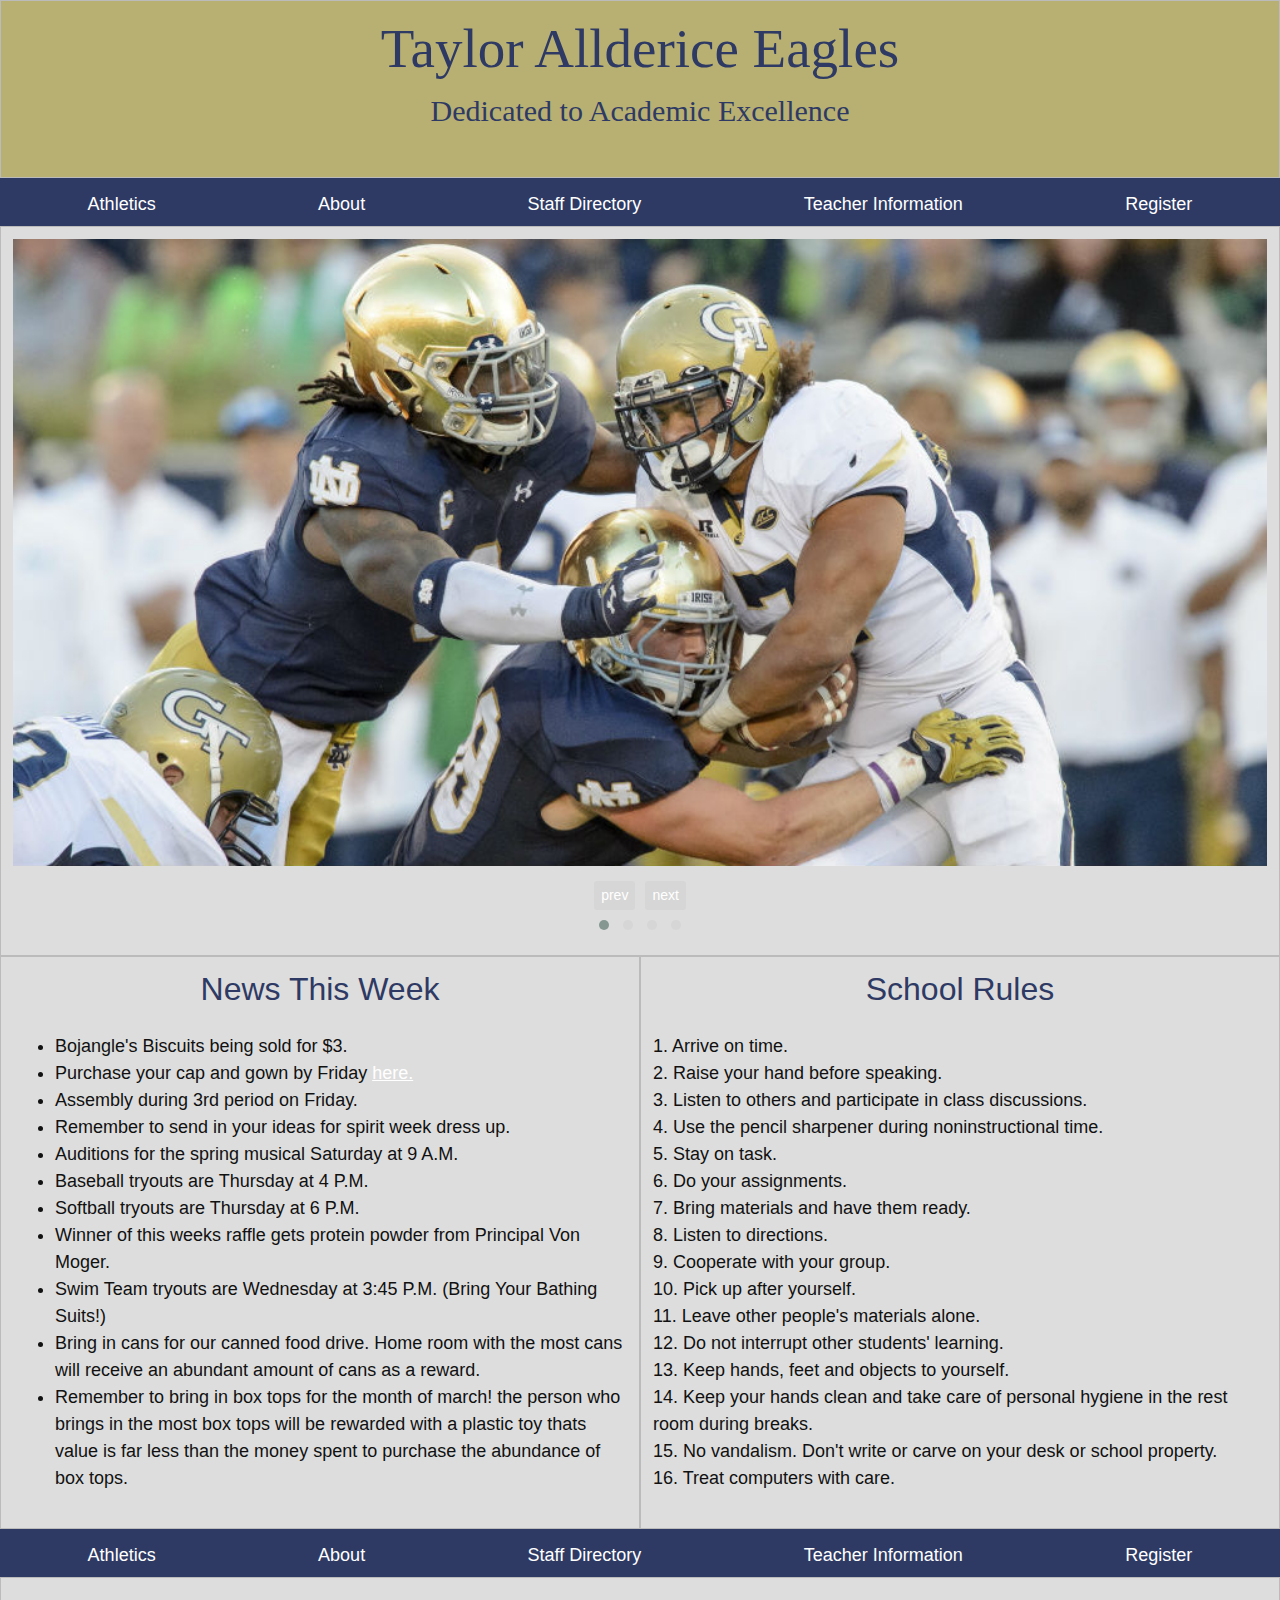
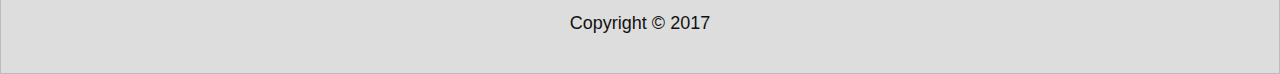
==== commit 79e71c39: "Add files via upload" ====
--- a/index.html
+++ b/index.html
@@ -22,6 +22,8 @@
       <div class="col-sm-12">
         <h1>Taylor Allderice Eagles</h1>
         <h2>Dedicated to Academic Excellence</h2>
+      </div>
+    </div>
 
    <nav class="navbar navbar-spread">
     <div class="navbar-menu">
@@ -32,7 +34,6 @@
            <li><a href="#">Teacher Information</a></li>
            <li><a href="#">Register</a></li>
           </ul>
-  </div>
     </nav>
       </div>
     </header>
@@ -44,9 +45,9 @@
       <div class="row">
           <div class="col-sm-12">
             <div class="owl-carousel">
-              <div class="item"><img src="https://dummyimage.com/1000x450/000/fff class="ImageBorder></div>
-              <div class="item"><img src="https://dummyimage.com/1000x450/000/fff"></div>
-              <div class="item"><img src="https://dummyimage.com/1000x450/000/fff"></div>
+              <div class="item"><img src="img/football.jpg"></div>
+              <div class="item"><img src="img/graduation.jpg"></div>
+              <div class="item"><img src="img/science.jpg"></div>
               <div class="item"><img src="https://dummyimage.com/1000x450/000/fff"></div>
             </div>
           </div>
@@ -94,24 +95,24 @@
         </div>
       </div>
       <footer>
-        <div class="row">
-          <div class="col-sm-4">
-            <center>
-            <a href="#">Athletics</a><br>
-            <a href="#">About</a><br>
-            <a href="directory.html">Staff Directory</a><br>
-            <a href="#">Teacher Information</a><br>
-            <a href="#">Register</a><br>
-          </center>
-          </div>
-          <div class="col-sm-4">
-            <center><img src="img/mascot.jpg" alt="" class="center"></center>
-          </div>
+        <nav class="navbar navbar-spread">
+         <div class="navbar-menu">
+               <ul>
+                <li><a href="#">Athletics</a></li>
+                <li><a href="#">About</a></li>
+                <li><a href="directory.html">Staff Directory</a></li>
+                <li><a href="#">Teacher Information</a></li>
+                <li><a href="#">Register</a></li>
+               </ul>
+         </nav>
+           </div>
 
-          <div class="col-sm-4">
-            <p class="copyright">Copyright &copy;	2017</p class="copyright">
-        </div>
-      </div>
+           <div class="row">
+             <div class="col-sm-12">
+               <p class="copyright">Copyright &copy;	2017</p class="copyright">
+             </div>
+           </div>
+
     </footer>
 
 
--- a/css/main.css
+++ b/css/main.css
@@ -5,7 +5,7 @@
 }
 
 header {
-  background-color: #74AFAD;
+  background-color: #b8b072;
 }
 
 head {
@@ -42,16 +42,19 @@
   font-size: 55px;
   font-family: kanit;
   margin: 0px;
+  color: #2e3a64;
 }
 
 h2 {
   text-align: center;
   font-size: 30px;
   font-family: abel;
+  color: #2e3a64;
 }
 
 h3 {
   text-align: center;
+  color: #2e3a64;
 }
 
 h4 {
@@ -72,7 +75,7 @@
 
 p.copyright{
   text-align: center;
-  padding-top: 38%;
+  padding-top: 20px;
 }
 
 
@@ -123,19 +126,19 @@
 /*** link styles ***/
 
 a:link {
-  color: #222;
+  color: white;
 }
 
 a:visited {
-  color: #222;
+  color: white;
 }
 
 a:hover {
-
+  color: #b8b072;
 }
 
 a:active {
-
+  color: gray;
 }
 
 .gray{
@@ -147,7 +150,7 @@
 Odin Override
 =========================*/
 .navbar {
-  background-color: #8FBC8F;
+  background-color: #2e3a64;
 }
 
 .owl-carousel{
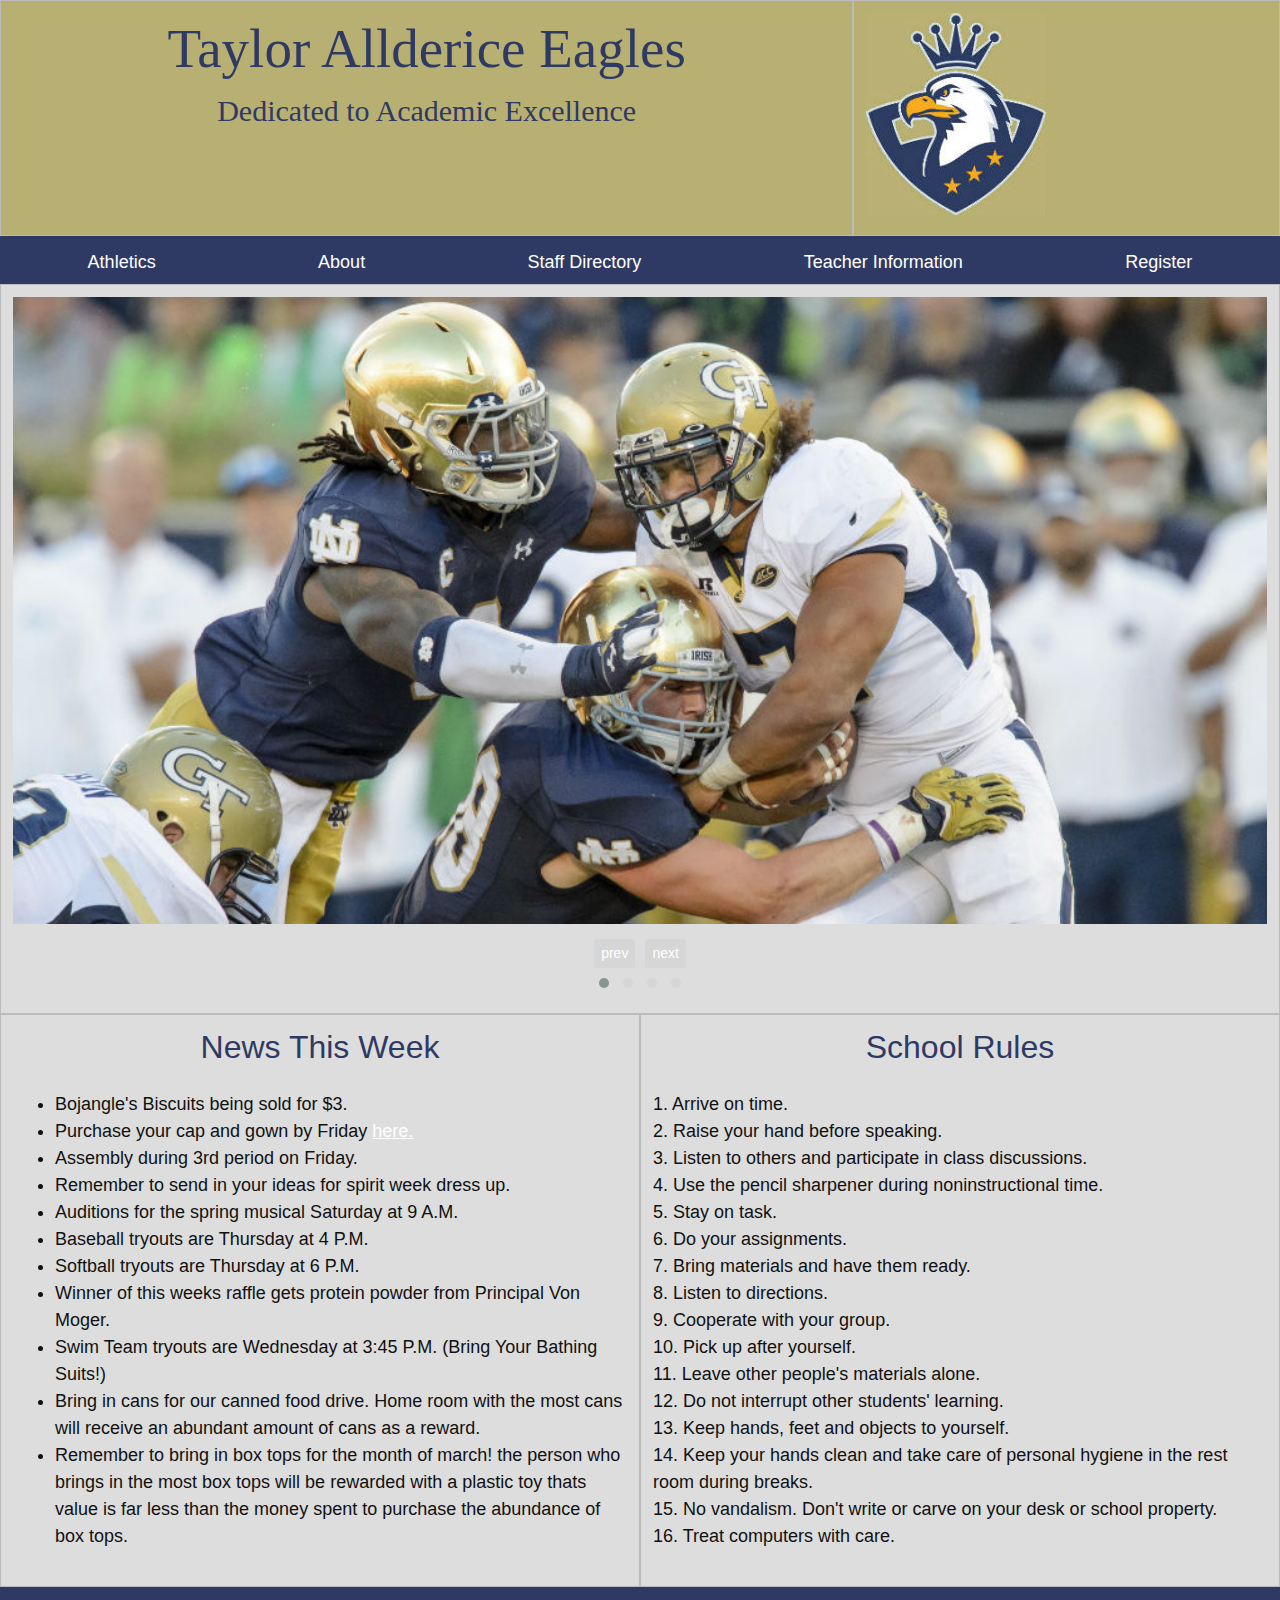
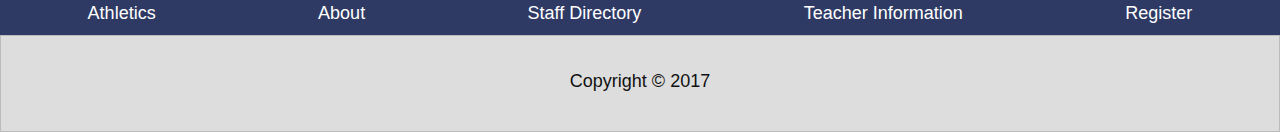
==== commit 27eeef32: "Add files via upload" ====
--- a/index.html
+++ b/index.html
@@ -19,9 +19,13 @@
   <header>
 
     <div class="row">
-      <div class="col-sm-12">
+      <div class="col-sm-8">
         <h1>Taylor Allderice Eagles</h1>
         <h2>Dedicated to Academic Excellence</h2>
+      </div>
+
+      <div class="col-sm-4">
+        <img src="img/mascot.jpg" class="eagle">
       </div>
     </div>
 
@@ -48,7 +52,7 @@
               <div class="item"><img src="img/football.jpg"></div>
               <div class="item"><img src="img/graduation.jpg"></div>
               <div class="item"><img src="img/science.jpg"></div>
-              <div class="item"><img src="https://dummyimage.com/1000x450/000/fff"></div>
+              <div class="item"><img src="img/basketball.jpg"></div>
             </div>
           </div>
         </div>
--- a/css/main.css
+++ b/css/main.css
@@ -14,6 +14,10 @@
 
 main {
 
+}
+
+img.eagle {
+  text-align: center;
 }
 
 footer {
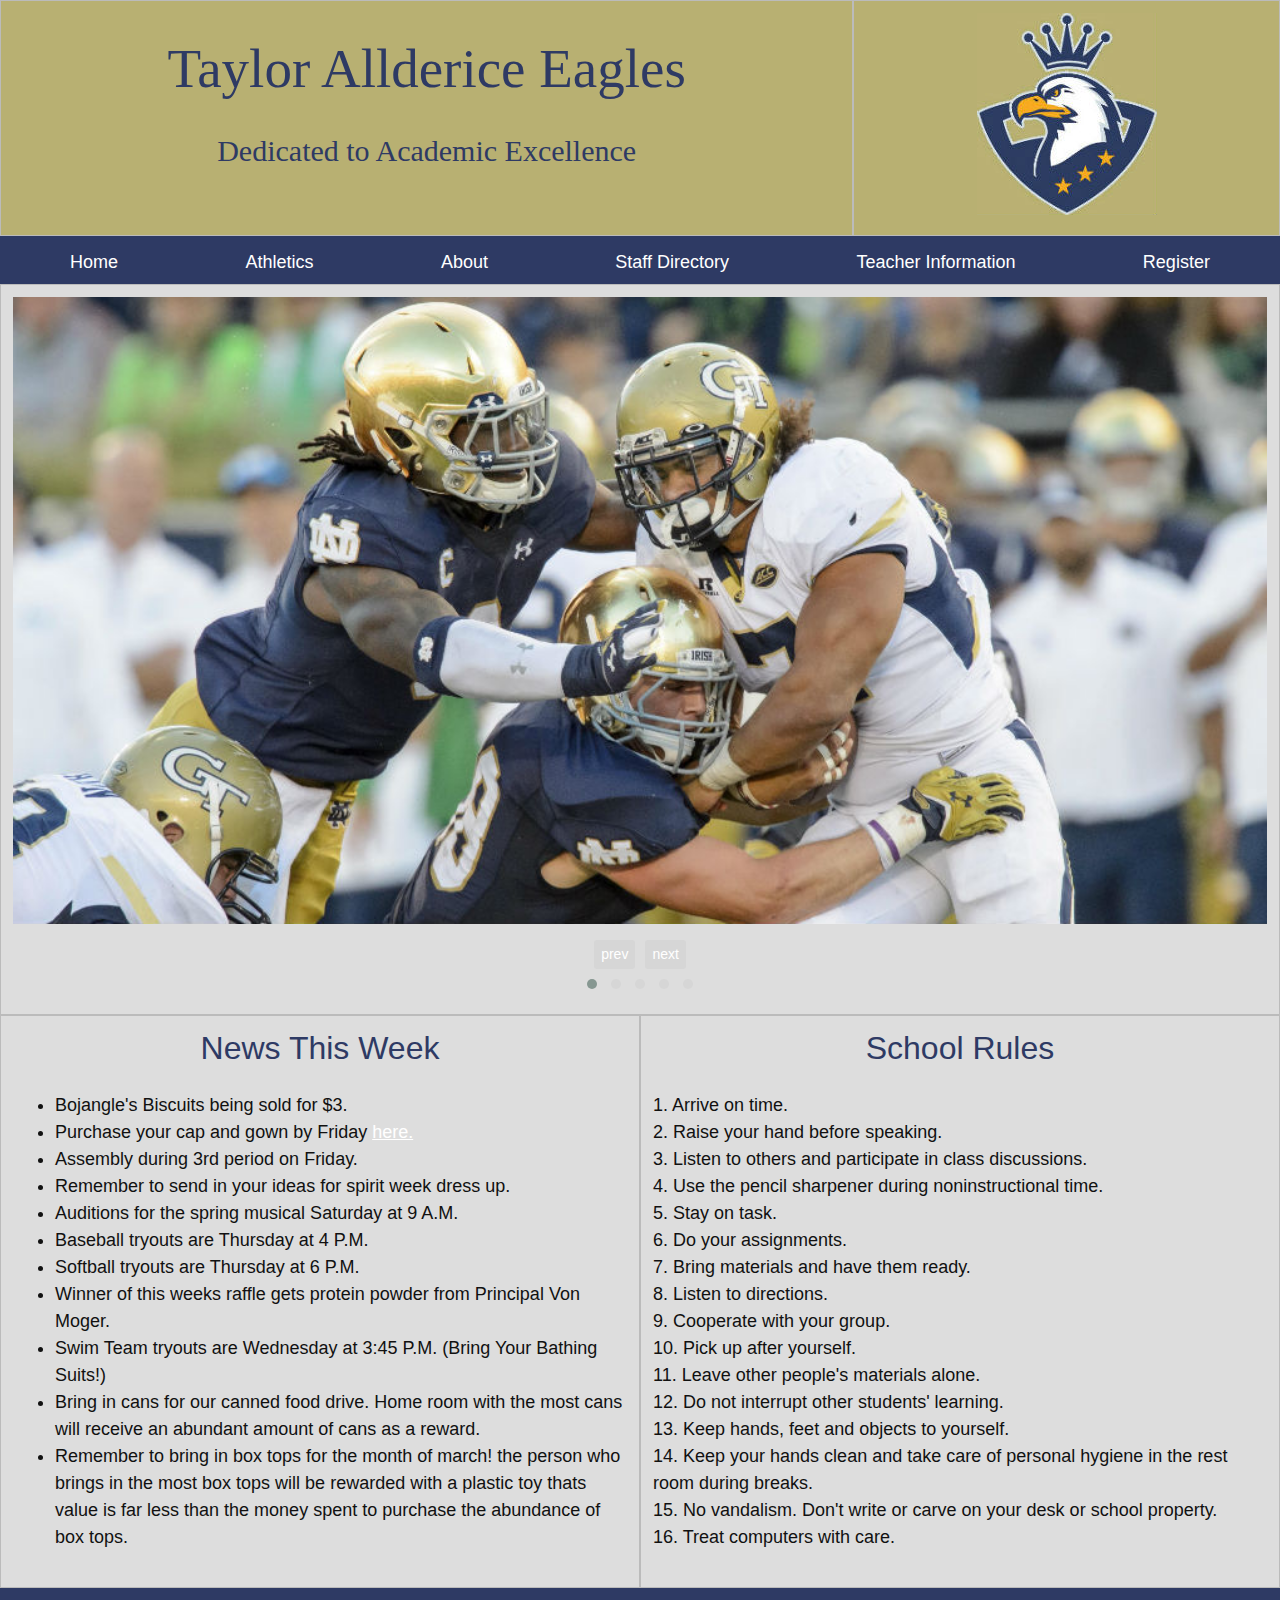
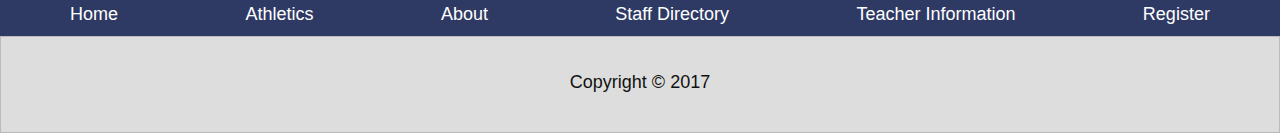
==== commit 48036541: "Add files via upload" ====
--- a/index.html
+++ b/index.html
@@ -25,14 +25,17 @@
       </div>
 
       <div class="col-sm-4">
+        <center>
         <img src="img/mascot.jpg" class="eagle">
+       </center>
       </div>
     </div>
 
    <nav class="navbar navbar-spread">
     <div class="navbar-menu">
           <ul>
-           <li><a href="#">Athletics</a></li>
+           <li><a href="index.html">Home</a></li>
+           <li><a href="athletics.html">Athletics</a></li>
            <li><a href="#">About</a></li>
            <li><a href="directory.html">Staff Directory</a></li>
            <li><a href="#">Teacher Information</a></li>
@@ -53,6 +56,7 @@
               <div class="item"><img src="img/graduation.jpg"></div>
               <div class="item"><img src="img/science.jpg"></div>
               <div class="item"><img src="img/basketball.jpg"></div>
+              <div class="item"><img src="img/class.jpg"></div>
             </div>
           </div>
         </div>
@@ -101,13 +105,14 @@
       <footer>
         <nav class="navbar navbar-spread">
          <div class="navbar-menu">
-               <ul>
-                <li><a href="#">Athletics</a></li>
-                <li><a href="#">About</a></li>
-                <li><a href="directory.html">Staff Directory</a></li>
-                <li><a href="#">Teacher Information</a></li>
-                <li><a href="#">Register</a></li>
-               </ul>
+           <ul>
+            <li><a href="index.html">Home</a></li>
+            <li><a href="athletics.html">Athletics</a></li>
+            <li><a href="#">About</a></li>
+            <li><a href="directory.html">Staff Directory</a></li>
+            <li><a href="#">Teacher Information</a></li>
+            <li><a href="#">Register</a></li>
+           </ul>
          </nav>
            </div>
 
--- a/css/main.css
+++ b/css/main.css
@@ -14,10 +14,6 @@
 
 main {
 
-}
-
-img.eagle {
-  text-align: center;
 }
 
 footer {
@@ -45,7 +41,7 @@
   text-align: center;
   font-size: 55px;
   font-family: kanit;
-  margin: 0px;
+  margin: 20px;
   color: #2e3a64;
 }
 
@@ -100,22 +96,40 @@
 
 }
 
-table {
 
+tr.odd {
+background-color: #b8b072;
 }
 
-tr {
-
+tr.even {
+  background-color: #cccccc;
 }
 
 th {
-
+  background-color: #2e3a64;
+  color: white;
+  text-align: center;
+  font-size: 24px;
+  padding: 4px;
 }
 
 td {
-
+  color: black;
+  padding: 4px;
+  text-align: center;
 }
 
+table {
+border-spacing: 10px;
+margin-left: auto;
+margin-right: auto;
+}
+
+caption {
+  color: #2e3a64;
+  padding: 10px;
+  font-size: 42px;
+}
 
 /*** image styles ***/
 
